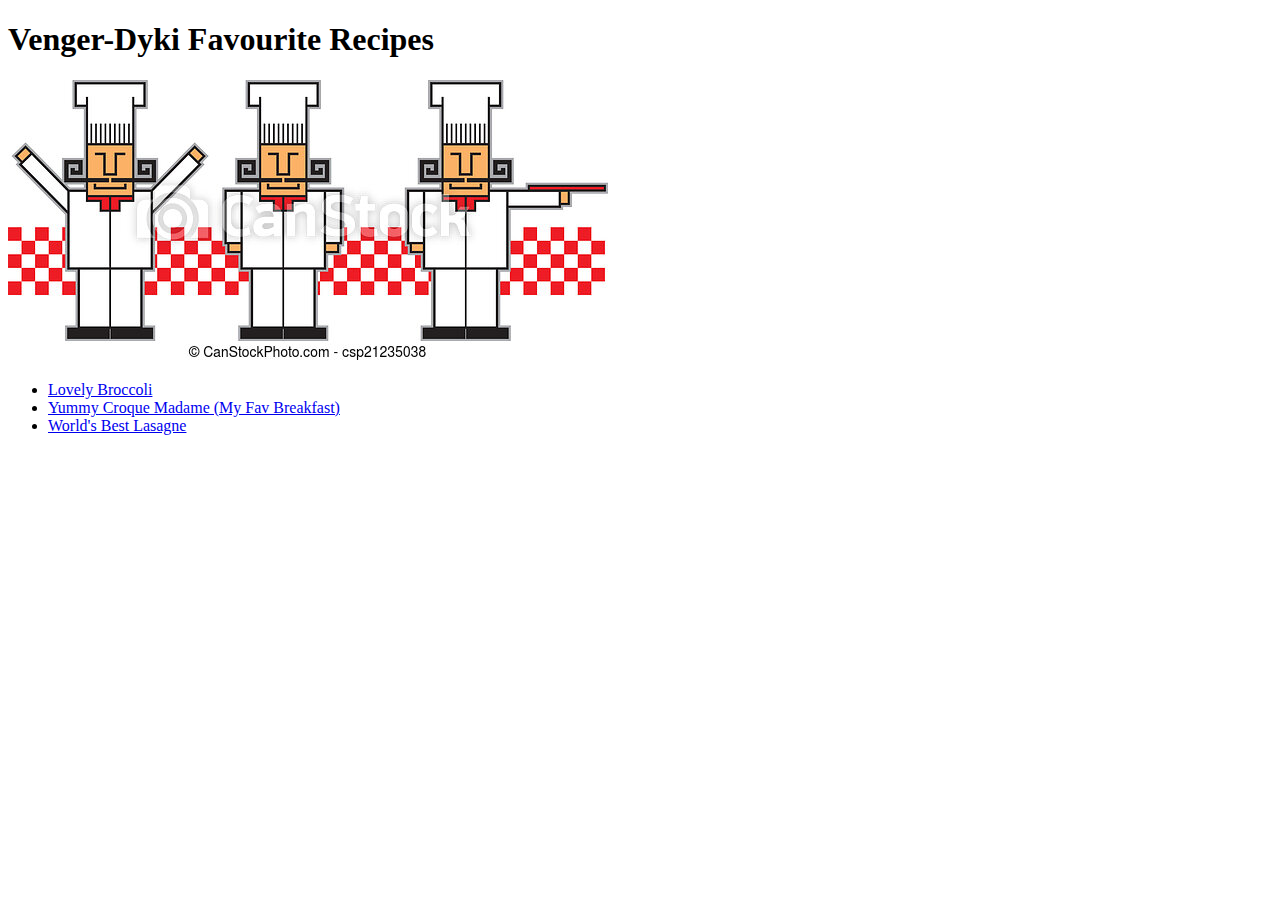
==== index.html @ 18f10a21 "Recipes site" ====
<!DOCTYPE html>
<html lang="en">

<head>
	<title>Venger-Dyki Favourite Recipes</title>
	<meta charset="UTF-8">
</head>

<body>
	<h1>Venger-Dyki Favourite Recipes</h1>
	<img src="./images/cooks.jpg" alt="pixel art cooks">
	<ul>
		<li>
			<a href="./recipes/broccoli.html">Lovely Broccoli</a>
		</li>
		<li>
			<a href="./recipes/croque-madame.html">Yummy Croque Madame (My Fav Breakfast)</a>
		</li>
		<li>
			<a href="./recipes/lasagne.html">World's Best Lasagne</a>
		</li>
	</ul>
</body>

</html>
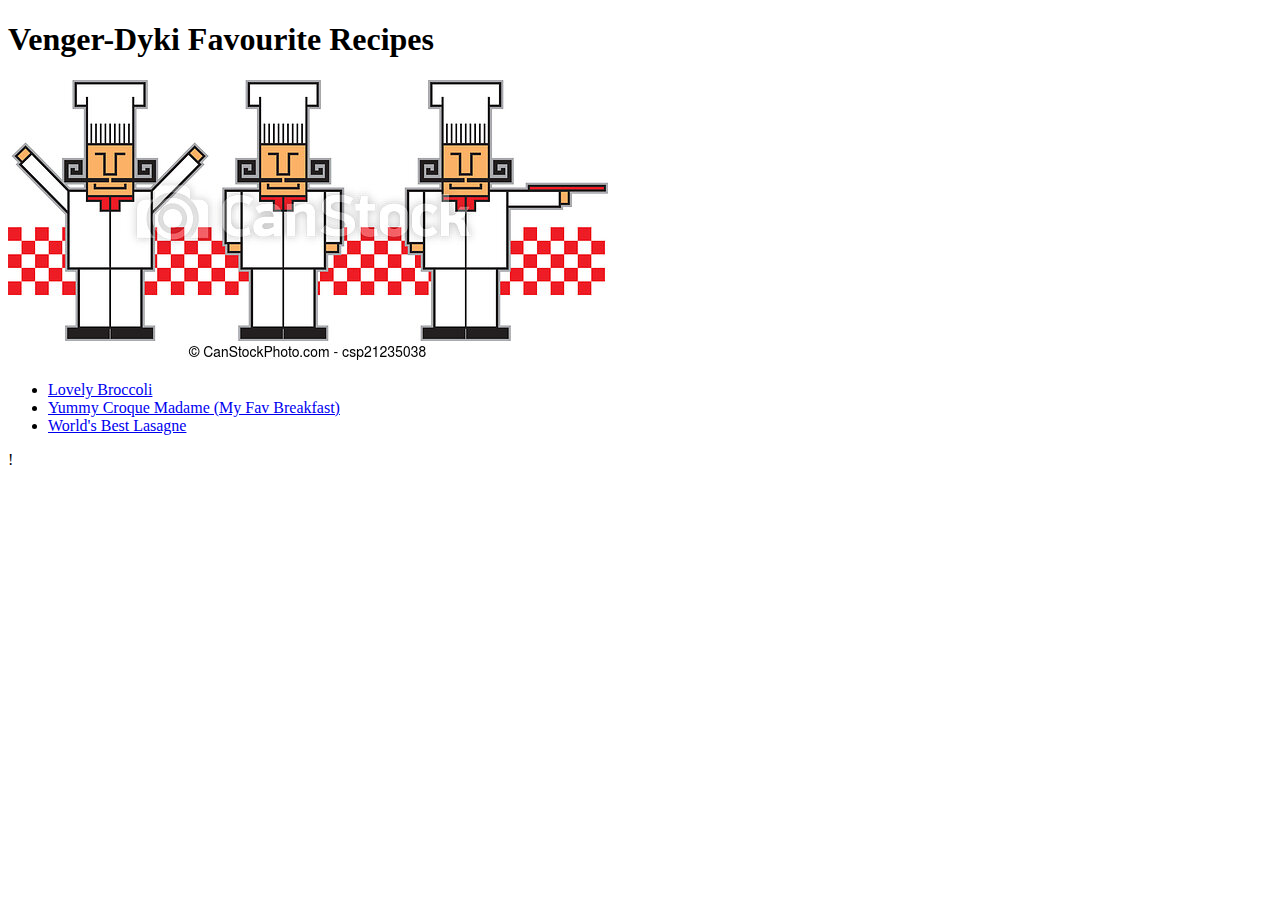
==== commit 5c4aad9a: "Added viewport and http-equiv to lasagne.html" ====
--- a/index.html
+++ b/index.html
@@ -2,8 +2,10 @@
 <html lang="en">
 
 <head>
+	<meta charset="UTF-8">
+	<meta http-equiv="X-UA-Compatible" content="IE=edge">
+	<meta name="viewport" content="width=device-width, initial-scale=1.0">
 	<title>Venger-Dyki Favourite Recipes</title>
-	<meta charset="UTF-8">
 </head>
 
 <body>
@@ -22,4 +24,6 @@
 	</ul>
 </body>
 
-</html>+</html>
+
+!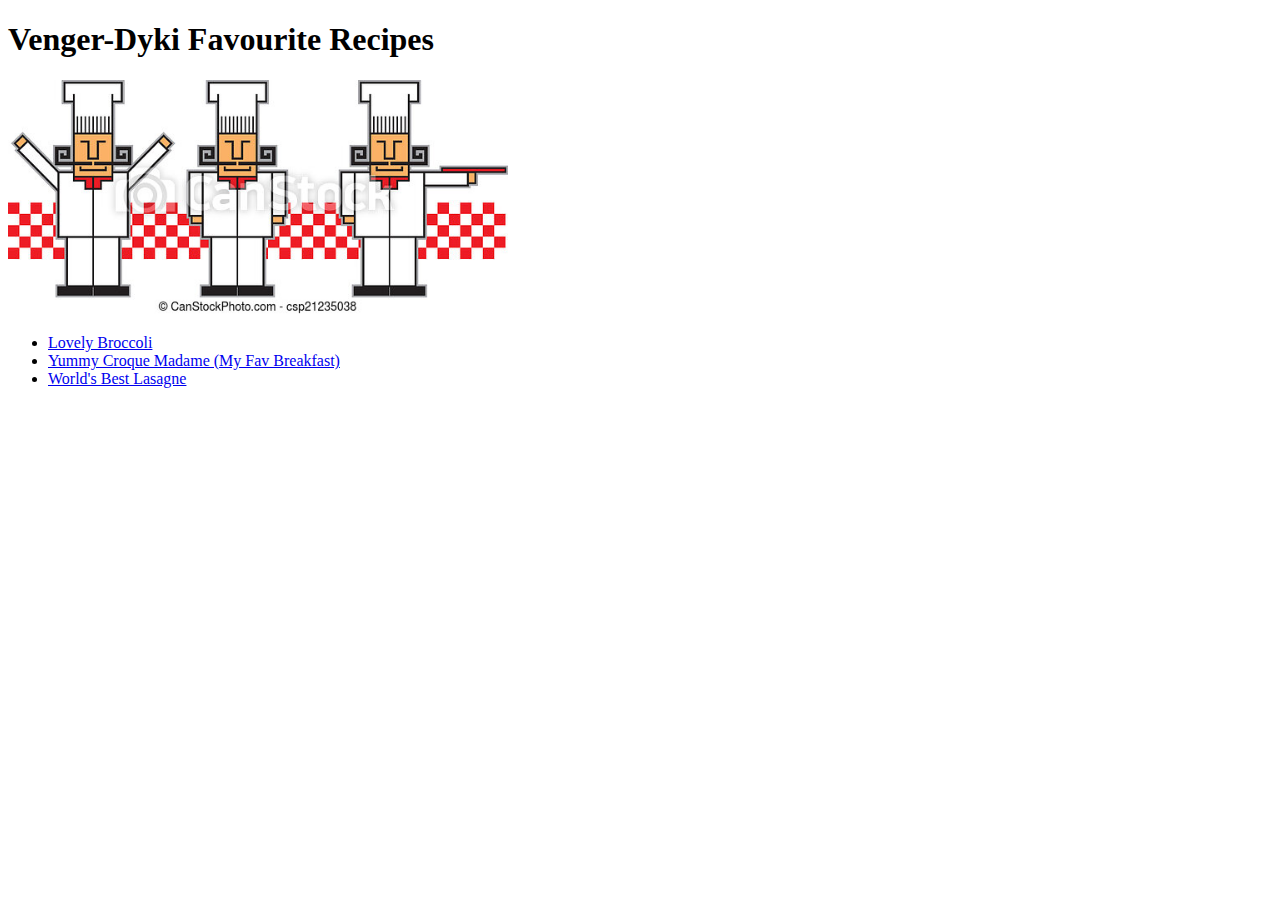
==== commit 681b9b1e: "Added img css selector and included css in all pages" ====
--- a/index.html
+++ b/index.html
@@ -5,6 +5,7 @@
 	<meta charset="UTF-8">
 	<meta http-equiv="X-UA-Compatible" content="IE=edge">
 	<meta name="viewport" content="width=device-width, initial-scale=1.0">
+	<link rel="stylesheet" href="./styles.css">
 	<title>Venger-Dyki Favourite Recipes</title>
 </head>
 
@@ -26,4 +27,3 @@
 
 </html>
 
-!--- a/styles.css
+++ b/styles.css
@@ -0,0 +1,6 @@
+/* styles.css */
+
+img {
+	height: auto;
+	width: 500px;
+      }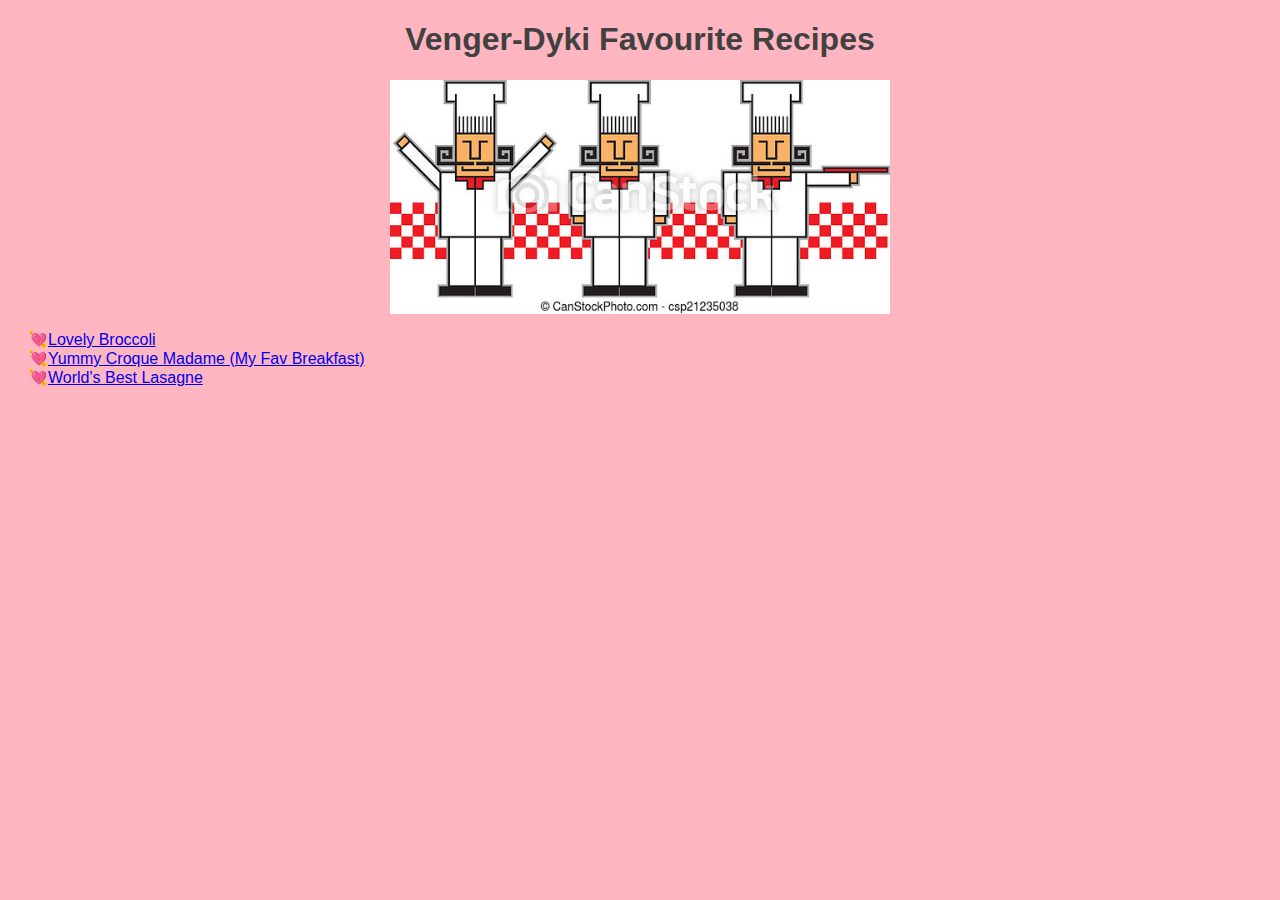
==== commit cda313f9: "New ul-recipes class with emoji support" ====
--- a/index.html
+++ b/index.html
@@ -12,7 +12,7 @@
 <body>
 	<h1>Venger-Dyki Favourite Recipes</h1>
 	<img src="./images/cooks.jpg" alt="pixel art cooks">
-	<ul>
+	<ul class="ul-recipes">
 		<li>
 			<a href="./recipes/broccoli.html">Lovely Broccoli</a>
 		</li>
--- a/styles.css
+++ b/styles.css
@@ -1,6 +1,30 @@
 /* styles.css */
 
 img {
+	margin: auto;
+	display: block;
 	height: auto;
 	width: 500px;
-      }+      }
+
+body {
+	background-color: rgb(255,182,193);
+	font-family: Monaco, Arial, Helvetica, sans-serif;
+	color:rgb(65, 65, 65);
+}
+
+h1 {
+	text-align: center;
+}
+
+
+.ul-recipes {
+	list-style-type: repeating-heart-emoji;
+}
+
+
+@counter-style repeating-heart-emoji {
+	system: cyclic;
+	symbols: "\1F498";
+	suffix: "";
+}